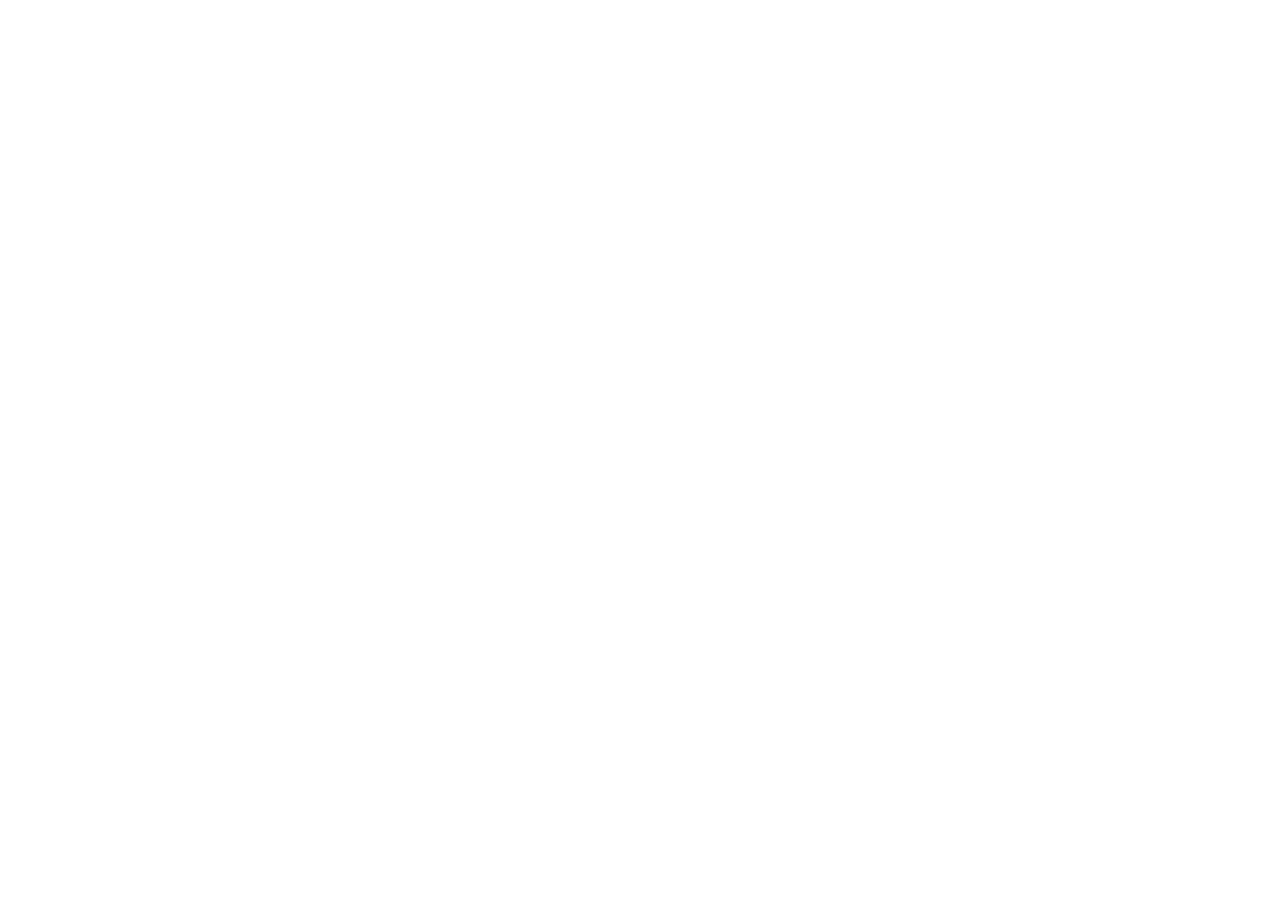
==== public/index.html @ 28ac0714 "adding files to public folder" ====
<!DOCTYPE html>
<html lang="en">
  <head>
    <meta charset="utf-8" />
    <link rel="icon" href="%PUBLIC_URL%/favicon.ico" />
    <meta name="viewport" content="width=device-width, initial-scale=1" />
    <meta name="theme-color" content="#000000" />
    <meta
      name="description"
      content="Web site created using create-react-app"
    />
    <link rel="apple-touch-icon" href="%PUBLIC_URL%/logo192.png" />
    <!--
      manifest.json provides metadata used when your web app is installed on a
      user's mobile device or desktop. See https://developers.google.com/web/fundamentals/web-app-manifest/
    -->
    <link rel="manifest" href="%PUBLIC_URL%/manifest.json" />
    <!--
      Notice the use of %PUBLIC_URL% in the tags above.
      It will be replaced with the URL of the `public` folder during the build.
      Only files inside the `public` folder can be referenced from the HTML.

      Unlike "/favicon.ico" or "favicon.ico", "%PUBLIC_URL%/favicon.ico" will
      work correctly both with client-side routing and a non-root public URL.
      Learn how to configure a non-root public URL by running `npm run build`.
    -->
    <title>React App</title>
  </head>
  <body>
    <noscript>You need to enable JavaScript to run this app.</noscript>
    <div id="root"></div>
    <!--
      This HTML file is a template.
      If you open it directly in the browser, you will see an empty page.

      You can add webfonts, meta tags, or analytics to this file.
      The build step will place the bundled scripts into the <body> tag.

      To begin the development, run `npm start` or `yarn start`.
      To create a production bundle, use `npm run build` or `yarn build`.
    -->
  </body>
</html>
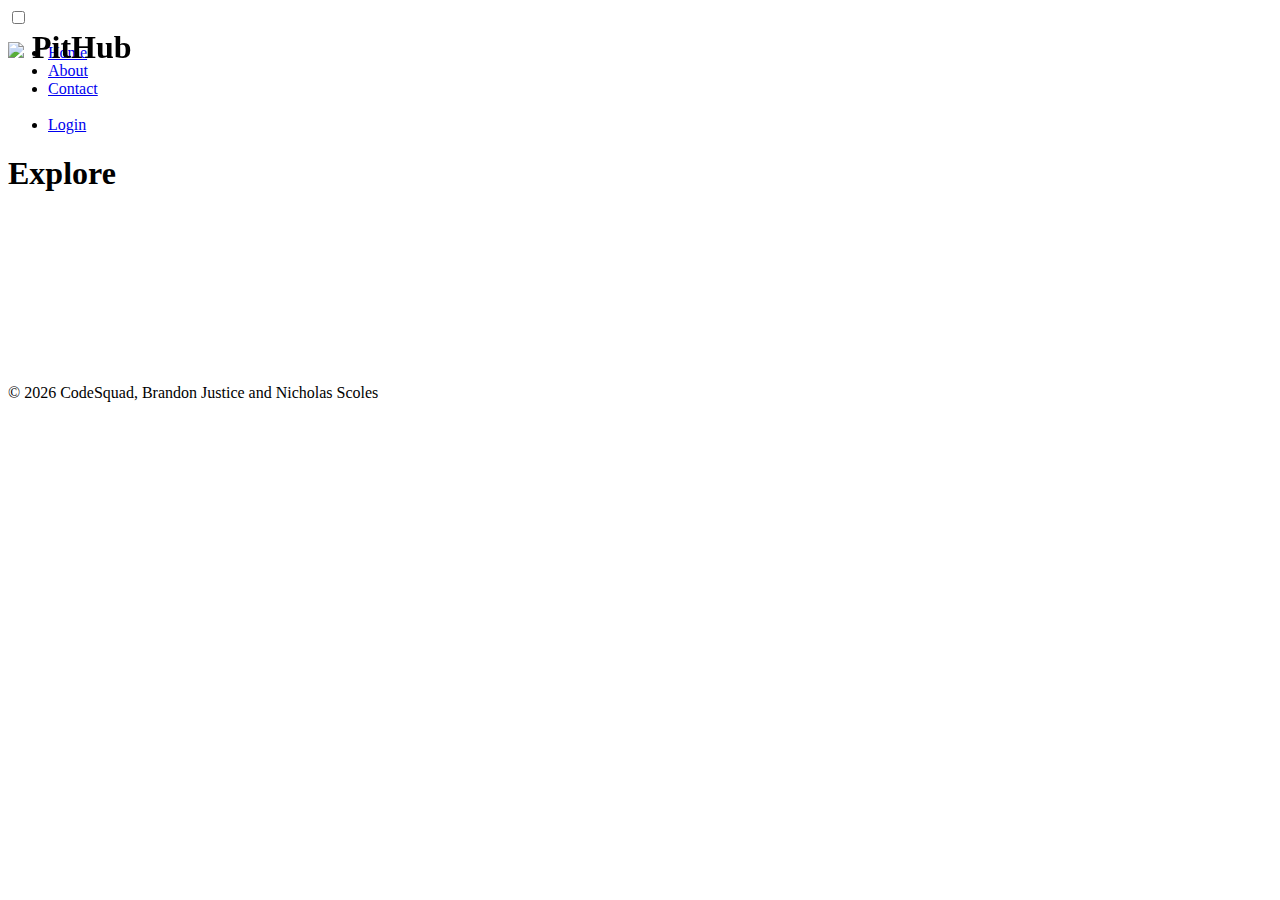
==== commit 9c84ee69: "Rename Index.html to index.html" ====
--- a/public/index.html
+++ b/public/index.html
@@ -1,43 +1,86 @@
-<!DOCTYPE html>
-<html lang="en">
-  <head>
-    <meta charset="utf-8" />
-    <link rel="icon" href="%PUBLIC_URL%/favicon.ico" />
-    <meta name="viewport" content="width=device-width, initial-scale=1" />
-    <meta name="theme-color" content="#000000" />
-    <meta
-      name="description"
-      content="Web site created using create-react-app"
-    />
-    <link rel="apple-touch-icon" href="%PUBLIC_URL%/logo192.png" />
-    <!--
-      manifest.json provides metadata used when your web app is installed on a
-      user's mobile device or desktop. See https://developers.google.com/web/fundamentals/web-app-manifest/
-    -->
-    <link rel="manifest" href="%PUBLIC_URL%/manifest.json" />
-    <!--
-      Notice the use of %PUBLIC_URL% in the tags above.
-      It will be replaced with the URL of the `public` folder during the build.
-      Only files inside the `public` folder can be referenced from the HTML.
-
-      Unlike "/favicon.ico" or "favicon.ico", "%PUBLIC_URL%/favicon.ico" will
-      work correctly both with client-side routing and a non-root public URL.
-      Learn how to configure a non-root public URL by running `npm run build`.
-    -->
-    <title>React App</title>
-  </head>
-  <body>
-    <noscript>You need to enable JavaScript to run this app.</noscript>
-    <div id="root"></div>
-    <!--
-      This HTML file is a template.
-      If you open it directly in the browser, you will see an empty page.
-
-      You can add webfonts, meta tags, or analytics to this file.
-      The build step will place the bundled scripts into the <body> tag.
-
-      To begin the development, run `npm start` or `yarn start`.
-      To create a production bundle, use `npm run build` or `yarn build`.
-    -->
-  </body>
-</html>
+<!DOCTYPE html>
+<html lang="en">
+  <head>
+    <meta charset="utf-8" />
+    <link rel="icon" href="%PUBLIC_URL%/favicon.ico" />
+    <meta name="viewport" content="width=device-width, initial-scale=1" />
+    <meta name="theme-color" content="#000000" />
+    <meta
+      name="description"
+      content="Web site created using create-react-app"
+    />
+    <link rel="apple-touch-icon" href="%PUBLIC_URL%/logo192.png" />
+    <!--
+      manifest.json provides metadata used when your web app is installed on a
+      user's mobile device or desktop. See https://developers.google.com/web/fundamentals/web-app-manifest/
+    -->
+    <link rel="manifest" href="%PUBLIC_URL%/manifest.json" />
+    <!--
+      Notice the use of %PUBLIC_URL% in the tags above.
+      It will be replaced with the URL of the `public` folder during the build.
+      Only files inside the `public` folder can be referenced from the HTML.
+      Unlike "/favicon.ico" or "favicon.ico", "%PUBLIC_URL%/favicon.ico" will
+      work correctly both with client-side routing and a non-root public URL.
+      Learn how to configure a non-root public URL by running `npm run build`.
+    -->
+    <title>PitHub by CodeSquad</title>
+      
+        <link rel="stylesheet" href="css/flexbox.css">
+        <link rel="stylesheet" href="css/menu.css">
+     
+  </head>
+  <body>
+    <noscript>You need to enable JavaScript to run this app.</noscript>
+    <div id="root"></div>
+    <!--
+      This HTML file is a template.
+      If you open it directly in the browser, you will see an empty page.
+      You can add webfonts, meta tags, or analytics to this file.
+      The build step will place the bundled scripts into the <body> tag.
+      To begin the development, run `npm start` or `yarn start`.
+      To create a production bundle, use `npm run build` or `yarn build`.
+    -->
+      
+      <header style="background-color: transparent;">
+            <!-- adding logo -->
+               <h1 class="logo" style="position: fixed;"><a href="Index.html"><img src="img/PITHUB_LOGO_icon.png"></a> PitHub</h1>
+            
+            <!-- adding menu retrived from: retrived from tutorial on https://webcodeflow.com/hamburger-menu-css/ 02/17/2022 -->
+           <div class="menu-wrap">
+              <input type="checkbox" class="toggler" />
+              <div class="hamburger"><div></div></div>
+              <div class="menu">
+                <div>
+                  <ul>
+                   <li><a href="Index.html">Home</a></li>
+                    <li><a href="About.html">About</a></li>
+                    <li><a href="Contact.html">Contact</a></li>
+                     <br>
+                    <li><a href="Login.html">Login</a></li>
+                     
+                  </ul>
+                </div>
+              </div>
+           </div>
+            <!-- /END menu retrived from: retrived from tutorial on https://webcodeflow.com/hamburger-menu-css/ 02/17/2022-->
+
+        </header>
+        
+        <h1 class="viewport-header">
+            <span>Explore</span>
+        </h1>
+        
+        <!--hero video retrived from online tutorial https://css-tricks.com/full-page-background-video-styles/ 02/18/2022-->
+        <video playsinline autoplay muted loop poster="polina.jpg" id="bgvid">
+            <!--<source src="polina.webm" type="video/webm">-->
+            <source src="img/matraxstyle_homepage_video.mp4" type="video/mp4">
+        </video>
+        <!--END/ hero video-->
+
+       
+    <footer>
+        <p>© <script>document.write(new Date().getFullYear())</script> CodeSquad, Brandon Justice and Nicholas Scoles</p>    
+    </footer>       
+      
+  </body>
+</html>
